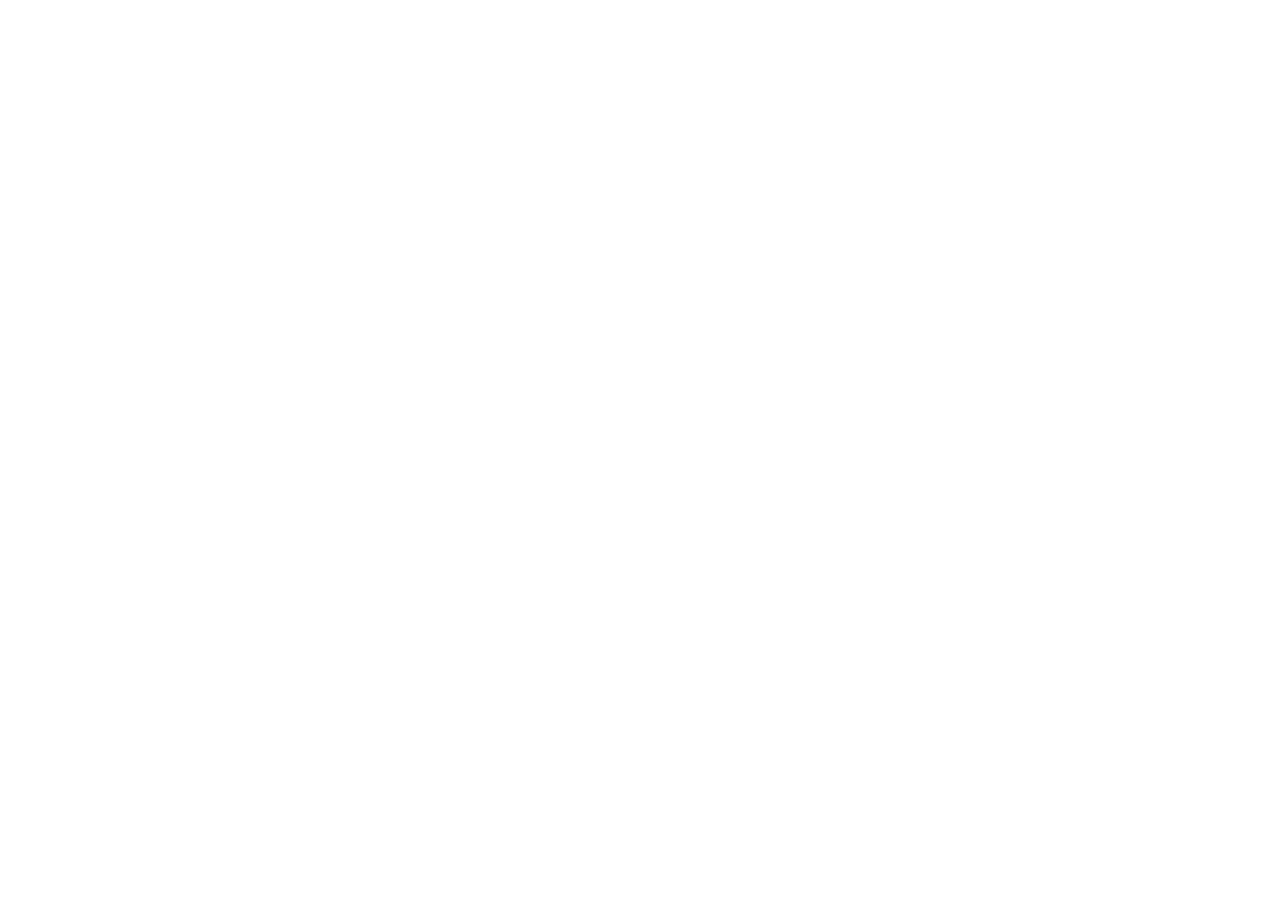
==== clasePosition/index.html @ 294f319e "ejercicios y implementaciones" ====
<!DOCTYPE html>
<html>
    <head>
        <meta charset="UTF-8">
        <meta http-equiv="X-UA-Compatible" content="ie=edge">
        <meta name="viewport" content="width=device-width, initial-scale=1.0">
        <link rel="stylesheet" href="./styles.css">
        <title>Posiciones</title>
    </head>
    <body>
        <main>
            <section>
                <div class="box-1"> </div>
                <div class="box-2"> </div>
                <div class="box-3"> </div>
                <div class="box-4"> </div>
                <div class="box-5"> </div>
            </section>
        </main>
    </body>
</html>
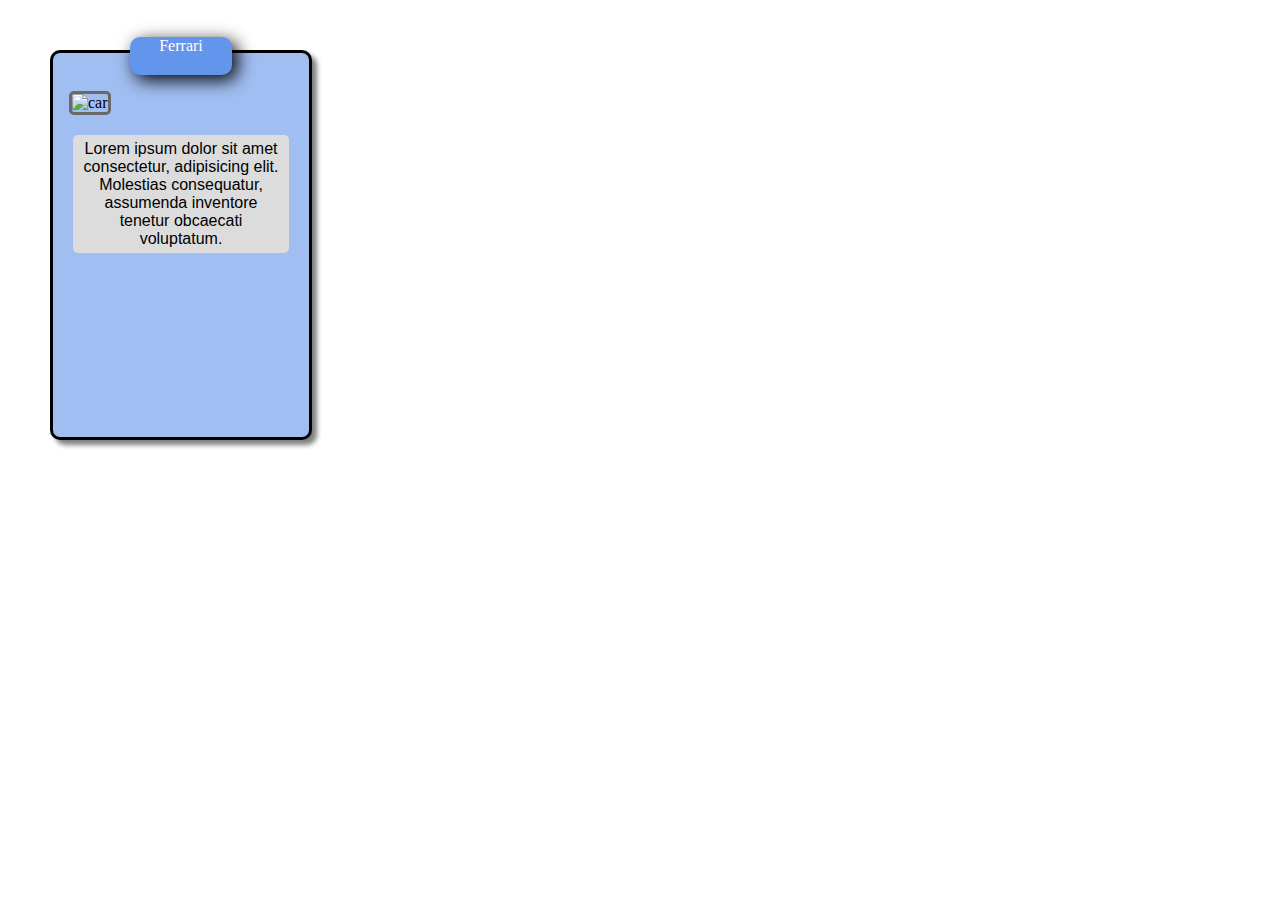
==== commit 6ed0d7e1: "Implementaciones CSS" ====
--- a/clasePosition/index.html
+++ b/clasePosition/index.html
@@ -1,21 +1,25 @@
 <!DOCTYPE html>
 <html>
-    <head>
-        <meta charset="UTF-8">
-        <meta http-equiv="X-UA-Compatible" content="ie=edge">
-        <meta name="viewport" content="width=device-width, initial-scale=1.0">
-        <link rel="stylesheet" href="./styles.css">
-        <title>Posiciones</title>
-    </head>
-    <body>
-        <main>
-            <section>
-                <div class="box-1"> </div>
-                <div class="box-2"> </div>
-                <div class="box-3"> </div>
-                <div class="box-4"> </div>
-                <div class="box-5"> </div>
-            </section>
-        </main>
-    </body>
-</html>+  <head>
+    <meta charset="UTF-8" />
+    <meta http-equiv="X-UA-Compatible" content="ie=edge" />
+    <meta name="viewport" content="width=device-width, initial-scale=1.0" />
+    <link rel="stylesheet" href="./styles.css" />
+    <title>Posiciones</title>
+  </head>
+  <body>
+    <main>
+      <section class="parent">
+        <div class="box" id="one">Ferrari</div>
+        <div class="box" id="two">
+          <img
+            src="https://www.elcarrocolombiano.com/wp-content/uploads/2020/09/20201609-FERRARI-PORTOFINO-M-PORTADA-01.jpg"
+            alt="car"/>
+        </div>
+        <div id="three">
+            <p>Lorem ipsum dolor sit amet consectetur, adipisicing elit. Molestias consequatur, assumenda inventore tenetur obcaecati voluptatum.</p>
+        </div>
+      </section>
+    </main>
+  </body>
+</html>
--- a/clasePosition/styles.css
+++ b/clasePosition/styles.css
@@ -0,0 +1,54 @@
+*{
+    box-sizing: content-box;
+    margin: 0;
+    padding: 0;
+}
+
+
+.parent{
+    border: rgb(0, 0, 0) solid;
+    display: inline-block;
+    position: relative;
+    background-color:rgb(161, 190, 243);
+    height: 30vw;
+    width: 20vw;
+    top: 50px;
+    left: 50px;
+    border-radius: 10px;
+    box-shadow:5px 5px 5px gray;
+}
+
+#one{
+    background-color:cornflowerblue;
+    position: relative;
+    top: -1rem;
+    height: 10%;
+    width: 40%;
+    left: 30%;
+    border-radius: 10px;
+    color: white;
+    box-shadow: 5px 5px 18px rgb(0, 0, 0);
+    text-align:center;
+    font-family: cursive;
+}
+
+#two img{
+    height: 10.5vw;
+    position: relative;
+    left: 1rem;
+    border-radius: 5px;
+    border: dimgrey solid;
+}
+
+#three{
+    font-family: Verdana, Geneva, Tahoma, sans-serif;
+    margin: 20px;
+    background-color:gainsboro;
+    padding: 5px;
+    border-radius: 5px;
+    text-align: center;
+    
+}
+
+
+
